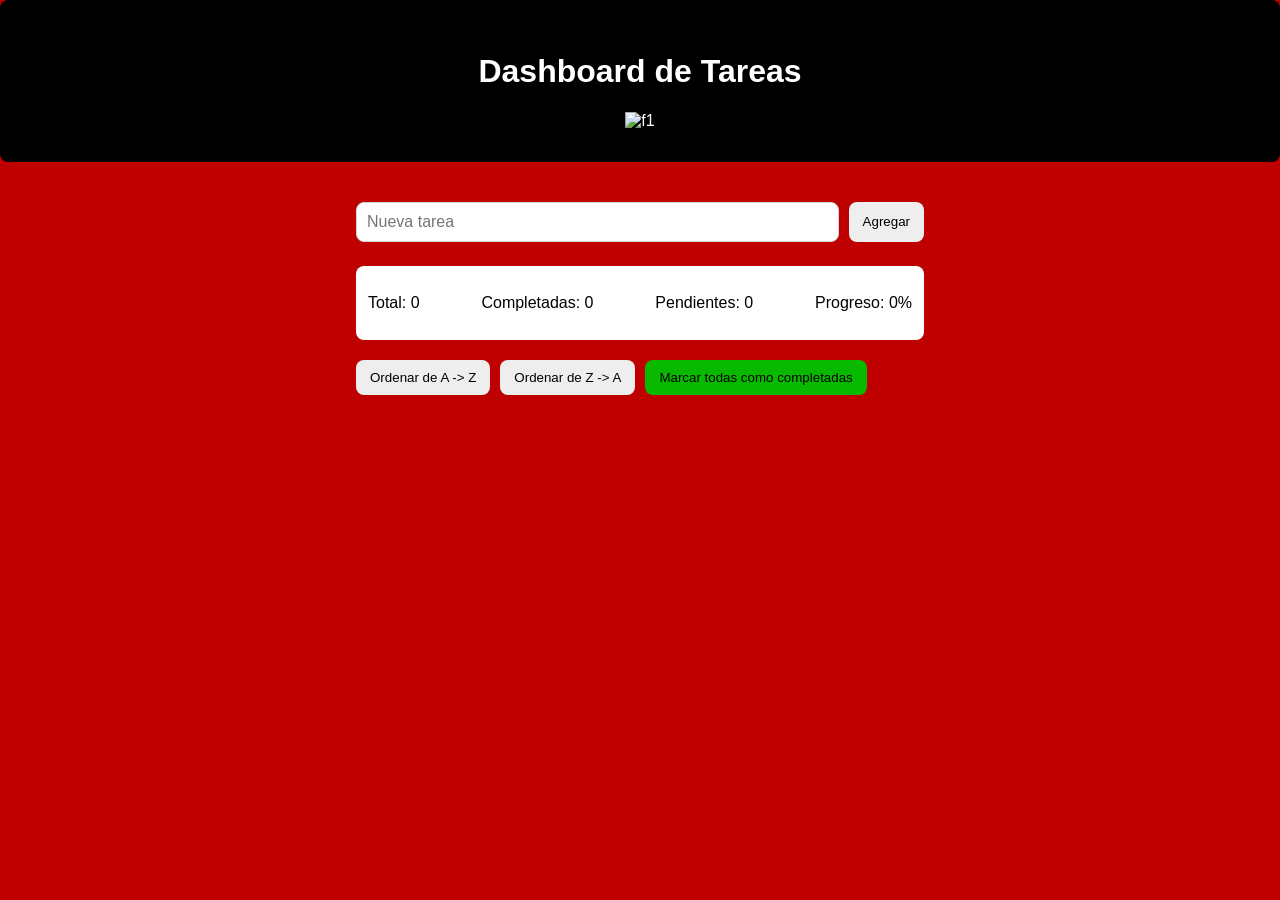
==== DASHBOARD.html @ 4291506c "Agregamos nuevas funciones" ====
<!DOCTYPE html>
<html lang="es">
<head>
    <meta charset="UTF-8">
    <title>Dashboard</title>
    <link rel="stylesheet" href="CSS/Style.css">
</head>
<body>

    <header class="header">
        <h1>Dashboard de Tareas</h1>
        <img src="C:\Users\Enriq\OneDrive\Pictures\pngwing.com.png" alt="f1" height="8%" width="8%">
    </header>
    <main class="container">

        <section class="task-form">
            <input id="taskInput" type="text" placeholder="Nueva tarea">
            <button id="addTaskBtn">Agregar</button>
        </section>

        <!-- El Contador de tareas-->
         <section class="task-stats">
            <p>Total: <span id="totalTasks"> 0 </span></p>
            <p>Completadas: <span id="completedTasks"> 0 </span> </p>
            <p>Pendientes: <span id="pendingTasks"> 0 </span></p>
            <p>Progreso: <span id="progress">0%</span> </p>
         </section>

         <section class="task-sort">
            <button id="sortAZ">Ordenar de A -> Z</button>
            <button id="sortZA">Ordenar de Z -> A</button>
            <button id="completeAll">Marcar todas como completadas</button>
         </section>

        <section id="taskList" class="task-list">
            <!--<div class="task-item">
                <div class="task-left">
                    <input type="checkbox">
                    <span>Estudiar Javascript</span>
                    <span class="task-date">Creada: 01/01/2025</span>
                </div>
                <button class="delete-btn">Eliminar</button>
            </div>-->
        </section>

    </main>
    <!-- NUEVO EN ESTA CLASE -->
    <!-- Conexión con el archivo JavaScript -->
    <script src="JS/script.js"></script>

</body>
</html>
---- CSS/Style.css ----
:root {
    --primary: #eeeeee;
    --primary-hover: #09b900;
    --bg: #bf0000;
    --text: #000000;
    --white: #000000;
    --radius: 8px;
    --spacing: 16px;
}

* {
    box-sizing: border-box;
}

body {
    margin: 0;
    font-family: sans-serif;
    background-color:var(--bg);
    color:var(--text);
}

.header {
    background-color:rgb(0, 0, 0);
    color: white;
    padding: 2rem;
    border-radius: 8px;
    text-align: center;
}

.container {
    max-width: 600px;
    margin: 40px auto;
    padding: 0 var(--spacing);
}

.task-form {
    display: flex;
    gap: 10px;
    margin-bottom: 24px;
}

.task-form input {
    flex: 1;
    padding: 10px;
    border-radius: var(--radius);
    border: 1px solid #d1d5db;
    font-size: 1rem;
}

.task-form input:focus {
    outline: none;
    border-color: var(--primary);
}

button {
    background: var(--primary);
    color: var(--white);
    border: none;
    padding: 10px 14px;
    border-radius: var(--radius);
    cursor: pointer;
    transition: 0.3s ease;
}

button:hover {
    background: var(--primary-hover);
}

.task-item {
    background-color: white;
    padding: 10px;
    border-radius: 5px;
    display: flex;
    justify-content: space-between;
    align-items: center;
    border: 1px solid #ddd;
    margin-top: 20px;
    width: 570px;
}

.task-item span {
    font-size: 0.95rem;
}

.completed span {
    text-decoration: line-through;
    opacity: 0.6;
}

.task-left {
    display: flex;
    align-items: center;
    gap: 10px;
    flex-wrap: wrap;
}

.delete-btn {
    background:rgb(255, 0, 0)
}

.delete-btn:hover {
    background: #8f0000;
}

.task-stats {
    display: flex;
    justify-content: space-between;
    background:rgb(255, 255, 255);
    padding: 12px;
    border-radius: var(--radius);
    margin-bottom: 20px;
    
}

.task-sort{
   display: flex;
   gap: 10px;
   margin-bottom: 5px;
}

#completeAll {
    background: var(--primary-hover);
    color: var(--text);
}

.task-date {
    font-size: 0.75rem;
    color: #555;
    margin-left: 8px;
    align-self: center;
}
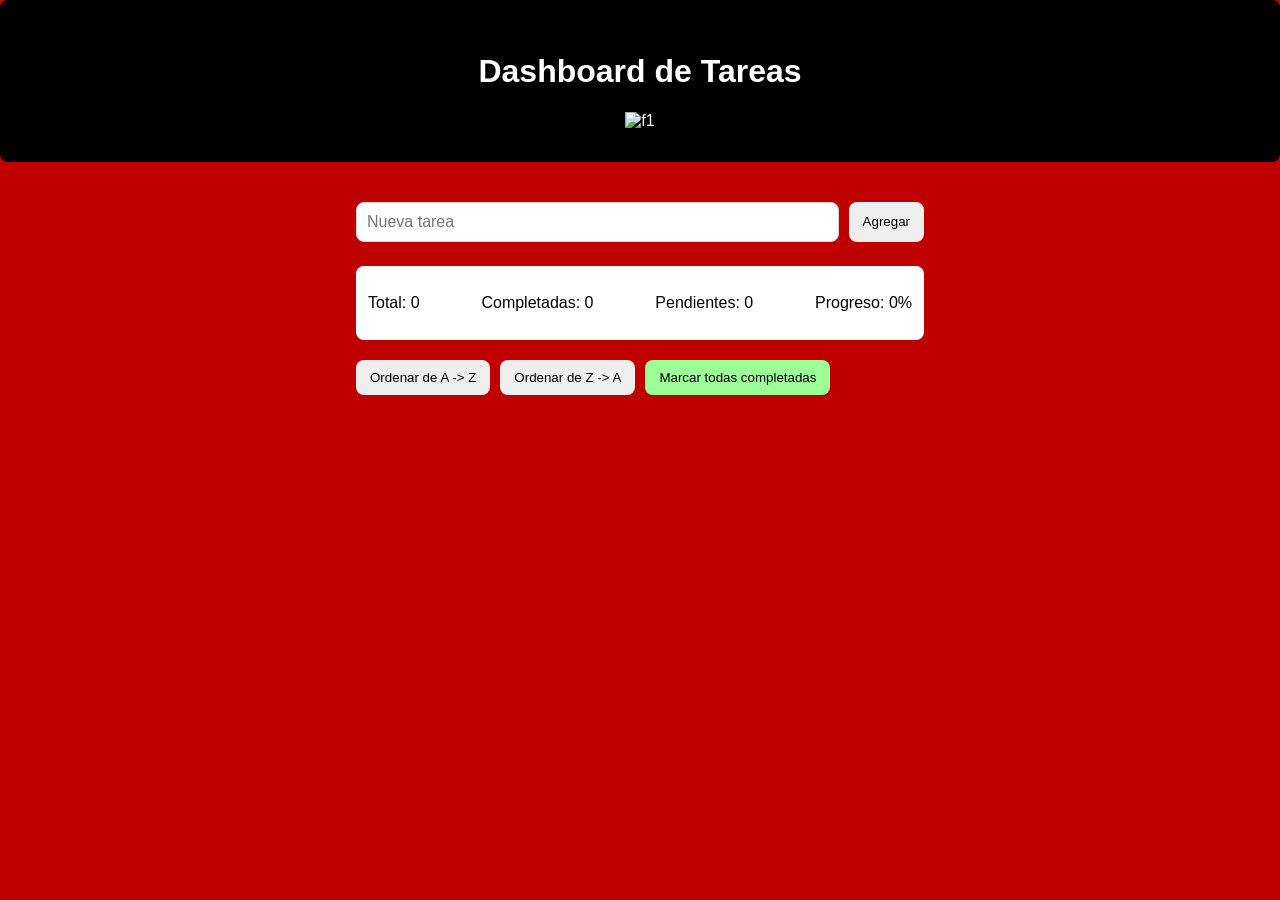
==== commit df56cd54: "Corregir ordenamiento para persistir en localStorage" ====
--- a/DASHBOARD.html
+++ b/DASHBOARD.html
@@ -9,7 +9,7 @@
 
     <header class="header">
         <h1>Dashboard de Tareas</h1>
-        <img src="C:\Users\Enriq\OneDrive\Pictures\pngwing.com.png" alt="f1" height="8%" width="8%">
+        <img src="C:\Users\Enriq\OneDrive\Pictures\pngwing.com.png" alt="f1" height="8%" width="10%">
     </header>
     <main class="container">
 
@@ -29,7 +29,7 @@
          <section class="task-sort">
             <button id="sortAZ">Ordenar de A -> Z</button>
             <button id="sortZA">Ordenar de Z -> A</button>
-            <button id="completeAll">Marcar todas como completadas</button>
+            <button id="completeAll">Marcar todas completadas</button>
          </section>
 
         <section id="taskList" class="task-list">
--- a/CSS/Style.css
+++ b/CSS/Style.css
@@ -1,6 +1,6 @@
 :root {
     --primary: #eeeeee;
-    --primary-hover: #09b900;
+    --primary-hover: #9dff97;
     --bg: #bf0000;
     --text: #000000;
     --white: #000000;
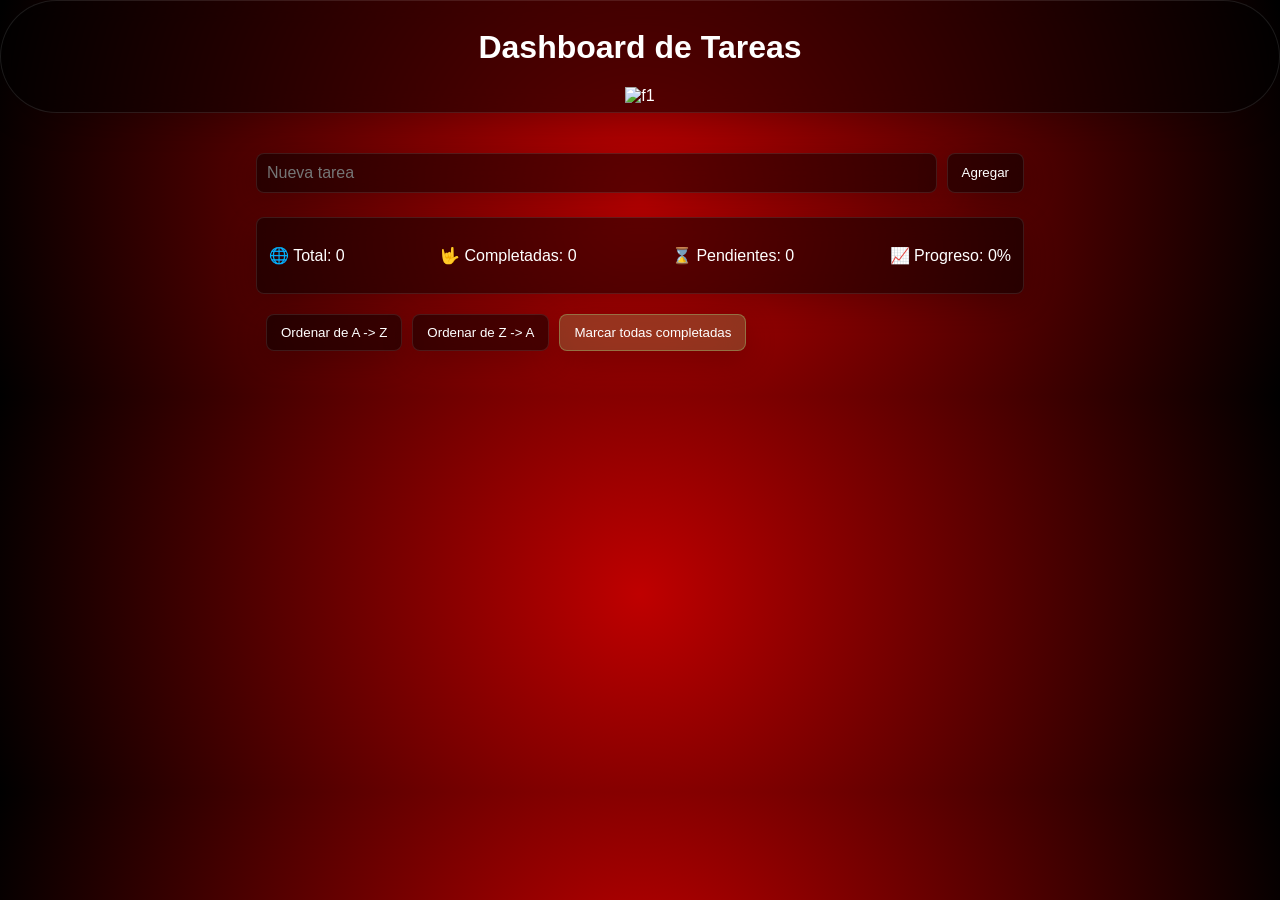
==== commit 4cd994a7: "Actualizacion con audio y glass effect" ====
--- a/DASHBOARD.html
+++ b/DASHBOARD.html
@@ -20,13 +20,14 @@
 
         <!-- El Contador de tareas-->
          <section class="task-stats">
-            <p>Total: <span id="totalTasks"> 0 </span></p>
-            <p>Completadas: <span id="completedTasks"> 0 </span> </p>
-            <p>Pendientes: <span id="pendingTasks"> 0 </span></p>
-            <p>Progreso: <span id="progress">0%</span> </p>
+            <p>🌐 Total: <span id="totalTasks"> 0 </span></p>
+            <p>🤟 Completadas: <span id="completedTasks"> 0 </span> </p>
+            <p>⌛ Pendientes: <span id="pendingTasks"> 0 </span></p>
+            <p>📈 Progreso: <span id="progress">0%</span> </p>
          </section>
 
          <section class="task-sort">
+            <div class="features-card" onclick=""></div>
             <button id="sortAZ">Ordenar de A -> Z</button>
             <button id="sortZA">Ordenar de Z -> A</button>
             <button id="completeAll">Marcar todas completadas</button>
@@ -44,9 +45,13 @@
         </section>
 
     </main>
+    <!-- Audio de fondo -->
+    <!-- Cambié ruta absoluta a relativa y quité 'muted' para que suene -->
+    <audio id="backgroundAudio" src="audio/New 2025 F1 Opening Titles.MP3" autoplay loop></audio>
     <!-- NUEVO EN ESTA CLASE -->
     <!-- Conexión con el archivo JavaScript -->
     <script src="JS/script.js"></script>
 
+
 </body>
 </html>
--- a/CSS/Style.css
+++ b/CSS/Style.css
@@ -1,61 +1,99 @@
+/* ===============================
+   1. VARIABLES Y RESETEO GLOBAL
+   =============================== */
 :root {
     --primary: #eeeeee;
-    --primary-hover: #9dff97;
+    --primary-hover: #0dff00;
     --bg: #bf0000;
-    --text: #000000;
-    --white: #000000;
+    --text: #ffffff;
+    --white: #ffffff;
     --radius: 8px;
     --spacing: 16px;
+    
+    /* Variables para efecto glass */
+    --glass-bg-header: rgba(0, 0, 0, 0.5);      /* Header: 10% transparente en negro */
+    --glass-bg-elements: rgba(0, 0, 0, 0.5);    /* Otros elementos: 50% transparente en negro */
+    --glass-border: rgba(255, 255, 255, 0.1);
+    --glass-shadow: 0 8px 32px rgba(0, 0, 0, 0.2);
+    --glass-blur: blur(10px);
 }
 
 * {
     box-sizing: border-box;
 }
 
+/* ===============================
+   2. ESTILOS DEL BODY
+   =============================== */
 body {
     margin: 0;
     font-family: sans-serif;
-    background-color:var(--bg);
-    color:var(--text);
-}
-
+    color: var(--text);
+/* Fondo degradado con Rojo y Negro */
+    background: radial-gradient(circle, #bf0000 0%, #000000 100%);
+}
+
+
+/* ===============================
+   3. ENCABEZADO Y CONTENEDOR PRINCIPAL
+   =============================== */
 .header {
-    background-color:rgb(0, 0, 0);
+    background: var(--glass-bg-header);
+    backdrop-filter: var(--glass-blur);
+    -webkit-backdrop-filter: var(--glass-blur);
+    border: 1px solid var(--glass-border);
+    box-shadow: var(--glass-shadow);
     color: white;
-    padding: 2rem;
-    border-radius: 8px;
+    padding: 0.41rem;
+    border-radius: 80px;
     text-align: center;
 }
 
 .container {
-    max-width: 600px;
+    max-width: 800px;
     margin: 40px auto;
     padding: 0 var(--spacing);
 }
 
+/* ===============================
+   4. FORMULARIO DE NUEVA TAREA
+   =============================== */
 .task-form {
     display: flex;
     gap: 10px;
     margin-bottom: 24px;
+    flex-wrap: wrap;
 }
 
 .task-form input {
     flex: 1;
     padding: 10px;
     border-radius: var(--radius);
-    border: 1px solid #d1d5db;
+    background: var(--glass-bg-elements);
+    backdrop-filter: var(--glass-blur);
+    -webkit-backdrop-filter: var(--glass-blur);
+    border: 1px solid var(--glass-border);
+    box-shadow: var(--glass-shadow);
+    color: var(--text);
     font-size: 1rem;
 }
 
 .task-form input:focus {
     outline: none;
     border-color: var(--primary);
-}
-
+    box-shadow: 0 0 0 2px rgba(157, 255, 151, 0.3);
+}
+
+/* ===============================
+   5. BOTONES GENERALES
+   =============================== */
 button {
-    background: var(--primary);
+    background: var(--glass-bg-elements);
+    backdrop-filter: var(--glass-blur);
+    -webkit-backdrop-filter: var(--glass-blur);
+    border: 1px solid var(--glass-border);
+    box-shadow: var(--glass-shadow);
     color: var(--white);
-    border: none;
     padding: 10px 14px;
     border-radius: var(--radius);
     cursor: pointer;
@@ -63,19 +101,51 @@
 }
 
 button:hover {
-    background: var(--primary-hover);
-}
-
+    background: rgba(0, 0, 0, 0.25);
+    transform: translateY(-2px);
+    box-shadow: 0 12px 40px rgba(0, 0, 0, 0.25);
+}
+
+#addTaskBtn.btn-click-animate {
+    animation: addTaskClick 0.35s ease;
+    background: rgba(157, 255, 151, 0.2);
+    border-color: rgba(157, 255, 151, 0.4);
+}
+
+@keyframes addTaskClick {
+    0% {
+        transform: translateY(0) scale(1);
+        box-shadow: 0 8px 32px rgba(0, 255, 0, 0.15);
+    }
+    50% {
+        transform: translateY(-4px) scale(1.05);
+        box-shadow: 0 14px 45px rgba(0, 255, 0, 0.22);
+    }
+    100% {
+        transform: translateY(0) scale(1);
+        box-shadow: 0 8px 32px rgba(0, 255, 0, 0.15);
+    }
+}
+
+/* ===============================
+   6. ESTILO DE CADA TAREA
+   =============================== */
 .task-item {
-    background-color: white;
+    background: var(--glass-bg-elements);
+    backdrop-filter: var(--glass-blur);
+    -webkit-backdrop-filter: var(--glass-blur);
+    border: 1px solid var(--glass-border);
+    box-shadow: var(--glass-shadow);
     padding: 10px;
     border-radius: 5px;
     display: flex;
     justify-content: space-between;
     align-items: center;
-    border: 1px solid #ddd;
     margin-top: 20px;
-    width: 570px;
+    width: 100%;
+    max-width: 765px;
+    gap: 10px;
+    flex-wrap: wrap;
 }
 
 .task-item span {
@@ -87,6 +157,15 @@
     opacity: 0.6;
 }
 
+.task-list {
+    display: flex;
+    flex-direction: column;
+    gap: 10px;
+}
+
+/* ===============================
+   7. DETALLE DE TAREA Y BOTÓN ELIMINAR
+   =============================== */
 .task-left {
     display: flex;
     align-items: center;
@@ -95,34 +174,90 @@
 }
 
 .delete-btn {
-    background:rgb(255, 0, 0)
+    background: rgba(255, 0, 0, 0.2);
+    border: 1px solid rgba(255, 0, 0, 0.3);
 }
 
 .delete-btn:hover {
-    background: #8f0000;
-}
-
+    background: rgba(255, 0, 0, 0.4);
+    transform: translateY(-2px);
+    box-shadow: 0 12px 40px rgba(255, 0, 0, 0.2);
+}
+
+.edit-btn {
+    background: rgba(0, 123, 255, 0.2);
+    border: 1px solid rgba(0, 123, 255, 0.3);
+}
+
+.edit-btn:hover {
+    background: rgba(0, 123, 255, 0.4);
+    transform: translateY(-2px);
+    box-shadow: 0 12px 40px rgba(0, 123, 255, 0.2);
+}
+
+.pin-btn {
+    background: rgba(255, 193, 7, 0.1);
+    border: 1px solid rgba(255, 193, 7, 0.2);
+}
+
+.pin-btn:hover {
+    background: rgba(255, 193, 7, 0.3);
+    transform: translateY(-2px);
+    box-shadow: 0 12px 40px rgba(255, 193, 7, 0.2);
+}
+
+.edit-input {
+    padding: 5px;
+    background: var(--glass-bg-elements);
+    backdrop-filter: var(--glass-blur);
+    -webkit-backdrop-filter: var(--glass-blur);
+    border: 1px solid var(--glass-border);
+    box-shadow: var(--glass-shadow);
+    border-radius: 4px;
+    color: var(--text);
+    font-size: 0.95rem;
+}
+
+/* ===============================
+   8. ESTADÍSTICAS Y CONTROLES ADICIONALES
+   =============================== */
 .task-stats {
     display: flex;
     justify-content: space-between;
-    background:rgb(255, 255, 255);
+    flex-wrap: wrap;
+    gap: 10px;
+    background: var(--glass-bg-elements);
+    backdrop-filter: var(--glass-blur);
+    -webkit-backdrop-filter: var(--glass-blur);
+    border: 1px solid var(--glass-border);
+    box-shadow: var(--glass-shadow);
     padding: 12px;
     border-radius: var(--radius);
     margin-bottom: 20px;
-    
-}
-
-.task-sort{
+}
+
+.task-sort {
    display: flex;
+   flex-wrap: wrap;
    gap: 10px;
    margin-bottom: 5px;
 }
 
 #completeAll {
-    background: var(--primary-hover);
+    background: rgba(157, 255, 151, 0.2);
+    border: 1px solid rgba(157, 255, 151, 0.3);
     color: var(--text);
 }
 
+#completeAll:hover {
+    background: rgba(157, 255, 151, 0.4);
+    transform: translateY(-2px);
+    box-shadow: 0 12px 40px rgba(157, 255, 151, 0.2);
+}
+
+/* ===============================
+   9. FECHA DE CREACIÓN DE CADA TAREA
+   =============================== */
 .task-date {
     font-size: 0.75rem;
     color: #555;
@@ -130,3 +265,45 @@
     align-self: center;
 }
 
+/* ===============================
+   10. ESTILOS RESPONSIVE
+   =============================== */
+@media (max-width: 720px) {
+    .container {
+        padding: 0 12px;
+    }
+
+    .header {
+        padding: 1rem;
+        border-radius: 20px;
+    }
+
+    .task-form {
+        flex-direction: column;
+        align-items: stretch;
+    }
+
+    .task-sort {
+        flex-direction: column;
+        align-items: stretch;
+    }
+
+    button {
+        width: 100%;
+    }
+
+    .task-item {
+        flex-direction: column;
+        align-items: stretch;
+    }
+
+    .task-left {
+        width: 100%;
+    }
+
+    .task-stats {
+        flex-direction: column;
+        align-items: stretch;
+    }
+}
+
